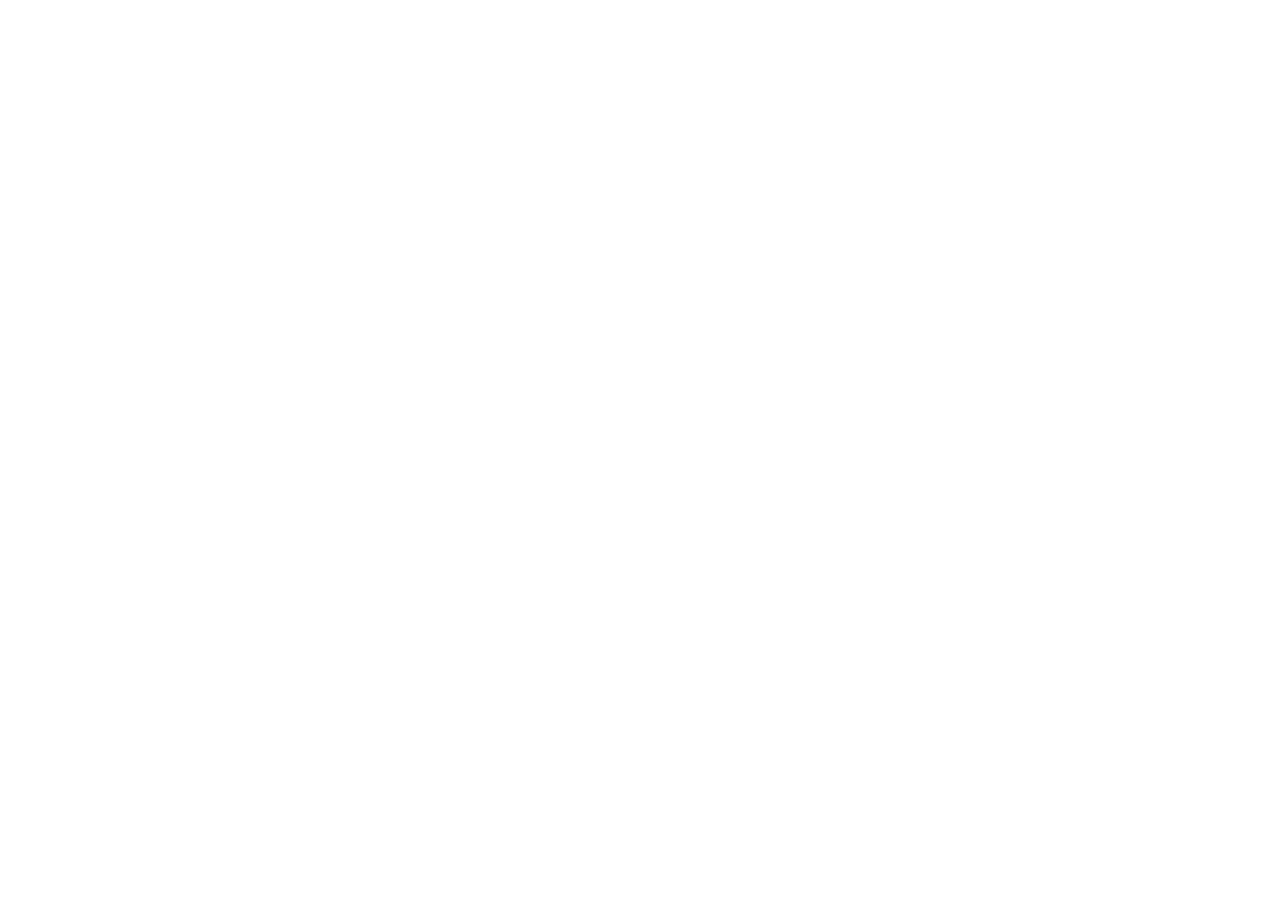
==== html/ball.html @ 91d4b094 "Create ball.html" ====
<!doctype>
<html>
<head>
  <meta charset="UTF-8">
  <title>Ball</title>
  <script src="js/ball.js"></script>
</head>
<body>
  <canvas id="myCanvas">
    Your browser doesn't support canvas
  </canvas>
</body>
</html>
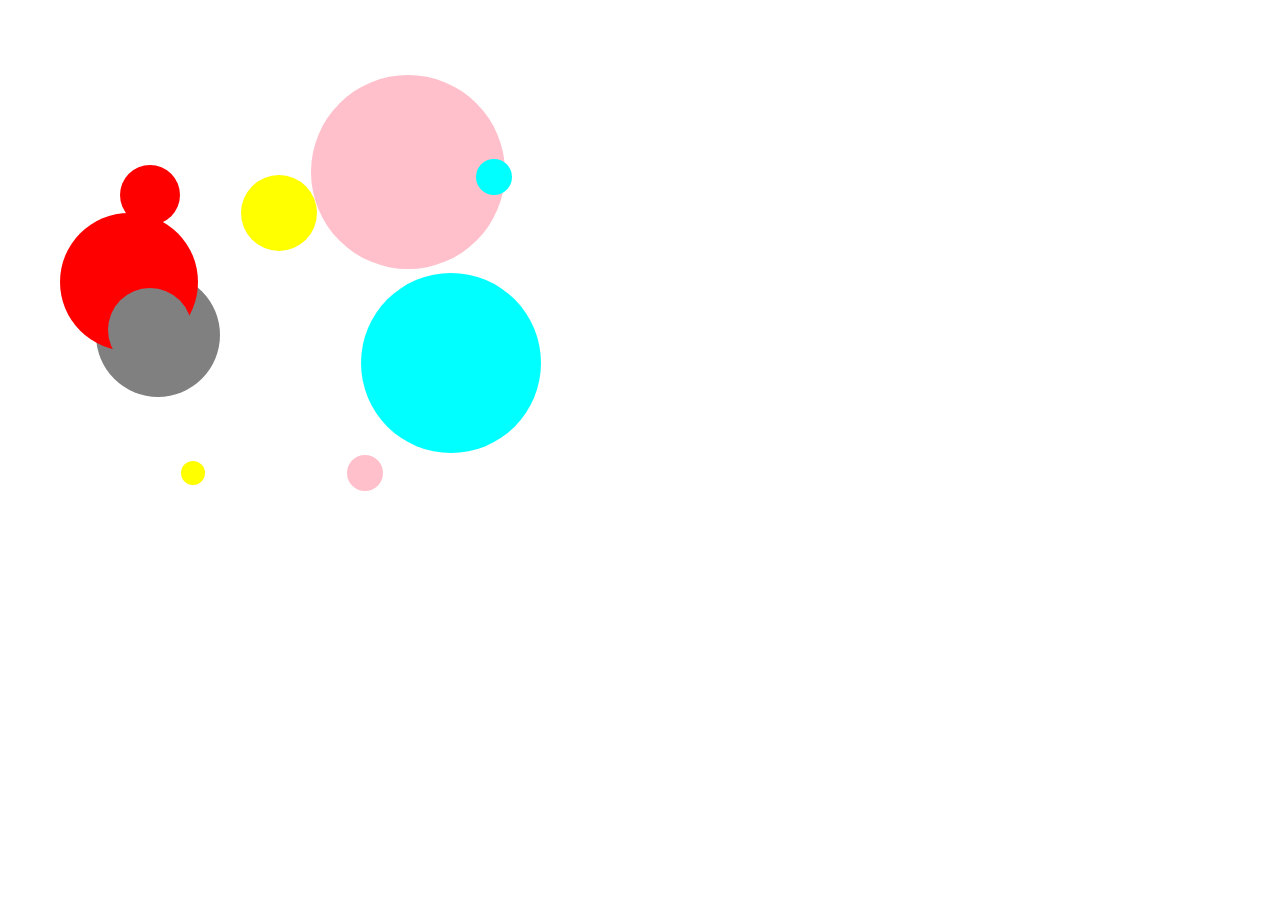
==== commit 2a00db13: "ball animated" ====
--- a/html/ball.html
+++ b/html/ball.html
@@ -1,13 +1,14 @@
-<!doctype>
-<html>
-<head>
-  <meta charset="UTF-8">
-  <title>Ball</title>
-  <script src="js/ball.js"></script>
-</head>
-<body>
-  <canvas id="myCanvas">
-    Your browser doesn't support canvas
-  </canvas>
-</body>
-</html>
+<!doctype html>
+<html>
+<head>
+  <meta charset="UTF-8">
+  <title>Ball</title>
+  <script src="../js/ball.js"></script>
+  <link rel="stylesheet" href="../css/style.css">
+</head>
+<body>
+  <canvas id="myCanvas" width=800 height=500>
+    Your browser doesn't support canvas
+  </canvas>
+</body>
+</html>
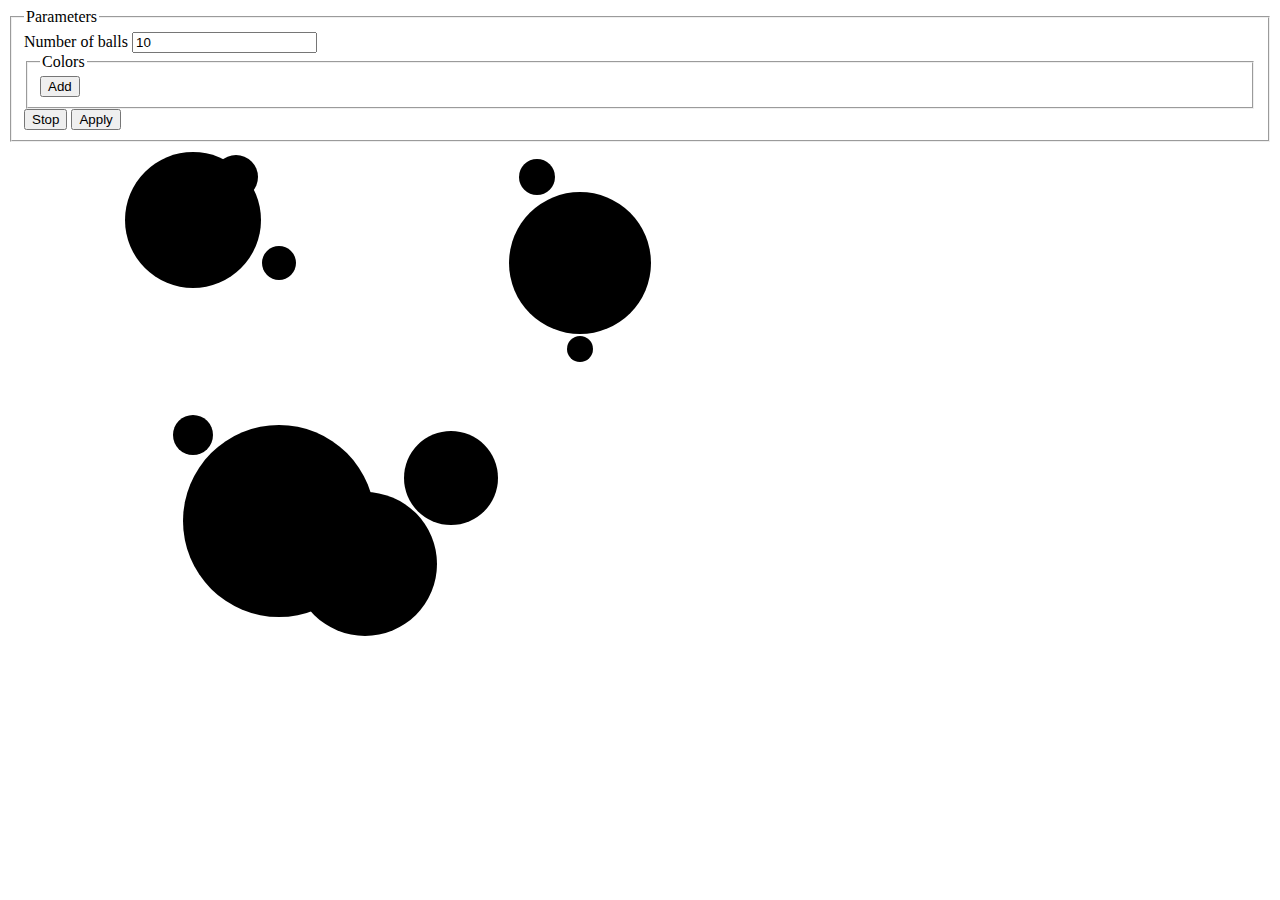
==== commit 7f48642b: "Added color parameter" ====
--- a/html/ball.html
+++ b/html/ball.html
@@ -7,6 +7,18 @@
   <link rel="stylesheet" href="../css/style.css">
 </head>
 <body>
+	<fieldset>
+		<legend>Parameters</legend>
+		<label for="numberOfBalls">Number of balls</label>
+		<input type="number" id="numberOfBalls" value="10">
+
+		<fieldset id="colors">
+			<legend>Colors</legend>
+			<button id="addColor">Add</button>
+		</fieldset>
+		<button id="stopButton">Stop</button>
+		<button id="applyButton">Apply</button>
+	</fieldset>
   <canvas id="myCanvas" width=800 height=500>
     Your browser doesn't support canvas
   </canvas>
